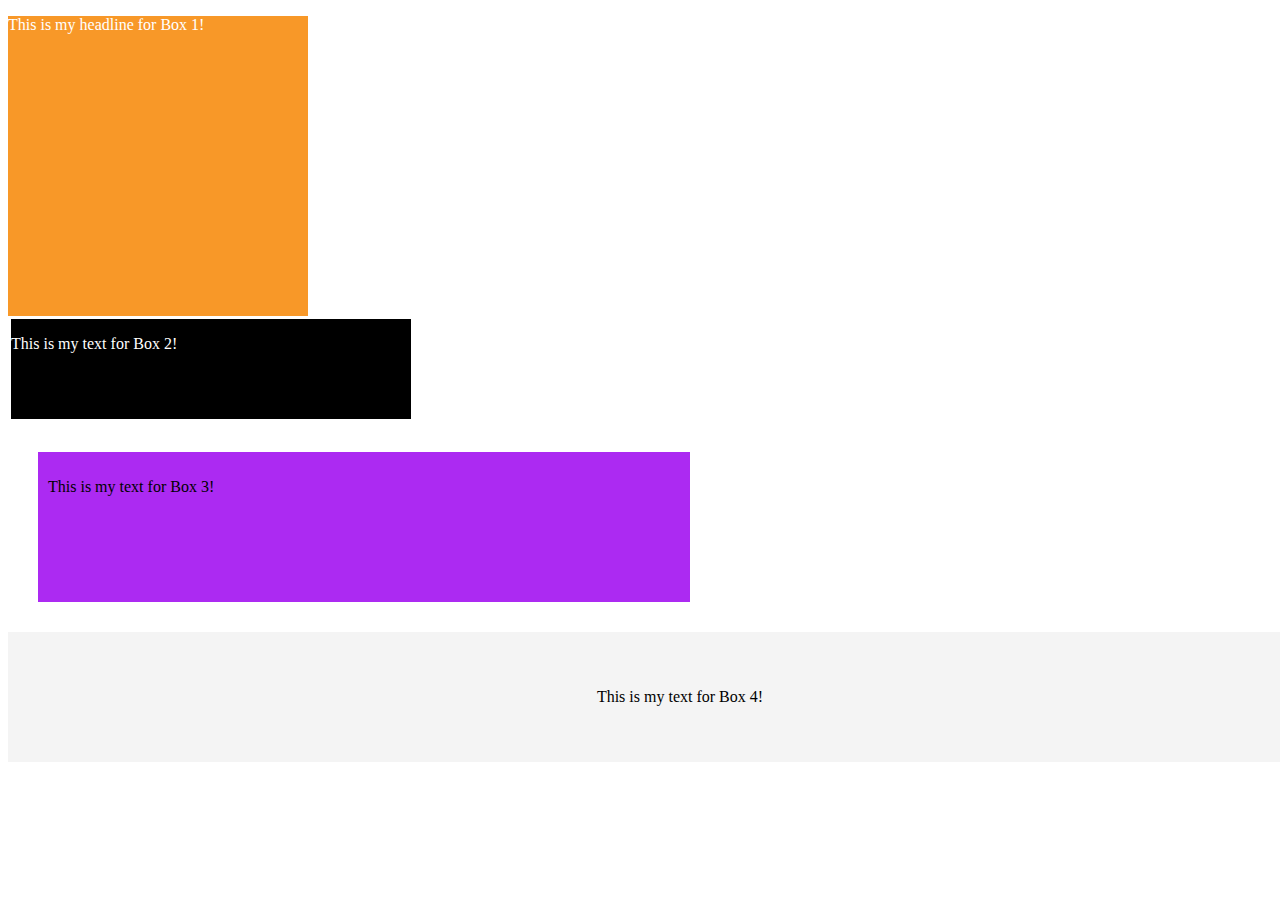
==== starterinclass/index.html @ ba1f8aa6 "Add files via upload" ====
<!doctype html>

<html lang="en">

<head>
  <meta charset="utf-8">
  <title>Insert Your Page Title Here</title>
  <meta name="description" content="This is the description that search engines will display. Aim for 145-155 characters.">
  <meta name="author" content="Insert the content author or owner name here">

  <!-- Link to your JS file -->
  <script src="scripts/script.js"></script>

  <!-- Link to your CSS file -->
  <link rel="stylesheet" href="css/style.css">

</head>


<body>

<div class="box1">
  <p> This is my headline for Box 1!</p>
</div>

<div class="box2">
  <p> This is my text for Box 2!</p>
</div>

<div class="box3">
  <p> This is my text for Box 3!</p>
</div>

<div class="box4">
  <p> This is my text for Box 4!</p>
</div>

</body>

</html>
---- starterinclass/css/style.css ----
body {
  background-color:#ffffff;
}

.box1 {
  width: 300px;
  height: 300px;
  background-color: #f89828;
  color: white;
}

.box2 {
  width: 400px;
  height: 100px;
  background-color: #000000;
  color: white;
  border: solid;
  border-color: red 2px;
}

.box3 {
  width: 50%;
  height: 140px;
  background-color: #ac2af2;
  color: 848484;
  margin: 30px;
  padding: 10px 10px 0 10px;
}

.box4 {
  width: 100%;
  height: 100%;
  background-color: #f4f4f4;
  color: black;
  text-align: center;
  padding: 40px;
}
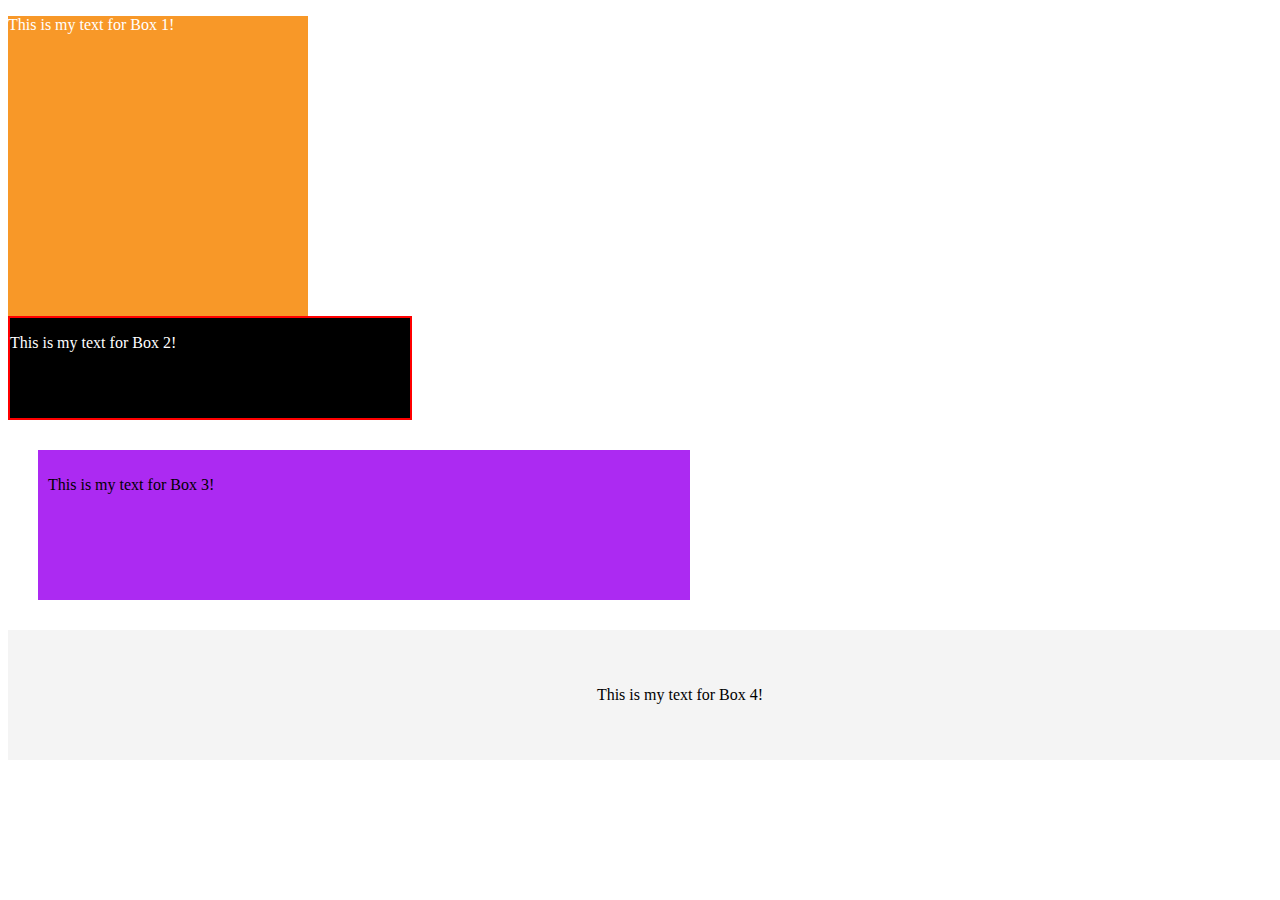
==== commit b4cef8fa: "Add files via upload" ====
--- a/starterinclass/index.html
+++ b/starterinclass/index.html
@@ -4,7 +4,7 @@
 
 <head>
   <meta charset="utf-8">
-  <title>Insert Your Page Title Here</title>
+  <title>My In-Class Assignment!</title>
   <meta name="description" content="This is the description that search engines will display. Aim for 145-155 characters.">
   <meta name="author" content="Insert the content author or owner name here">
 
@@ -20,7 +20,7 @@
 <body>
 
 <div class="box1">
-  <p> This is my headline for Box 1!</p>
+  <p> This is my text for Box 1!</p>
 </div>
 
 <div class="box2">
--- a/starterinclass/css/style.css
+++ b/starterinclass/css/style.css
@@ -14,8 +14,7 @@
   height: 100px;
   background-color: #000000;
   color: white;
-  border: solid;
-  border-color: red 2px;
+  border: solid 2px red;
 }
 
 .box3 {
